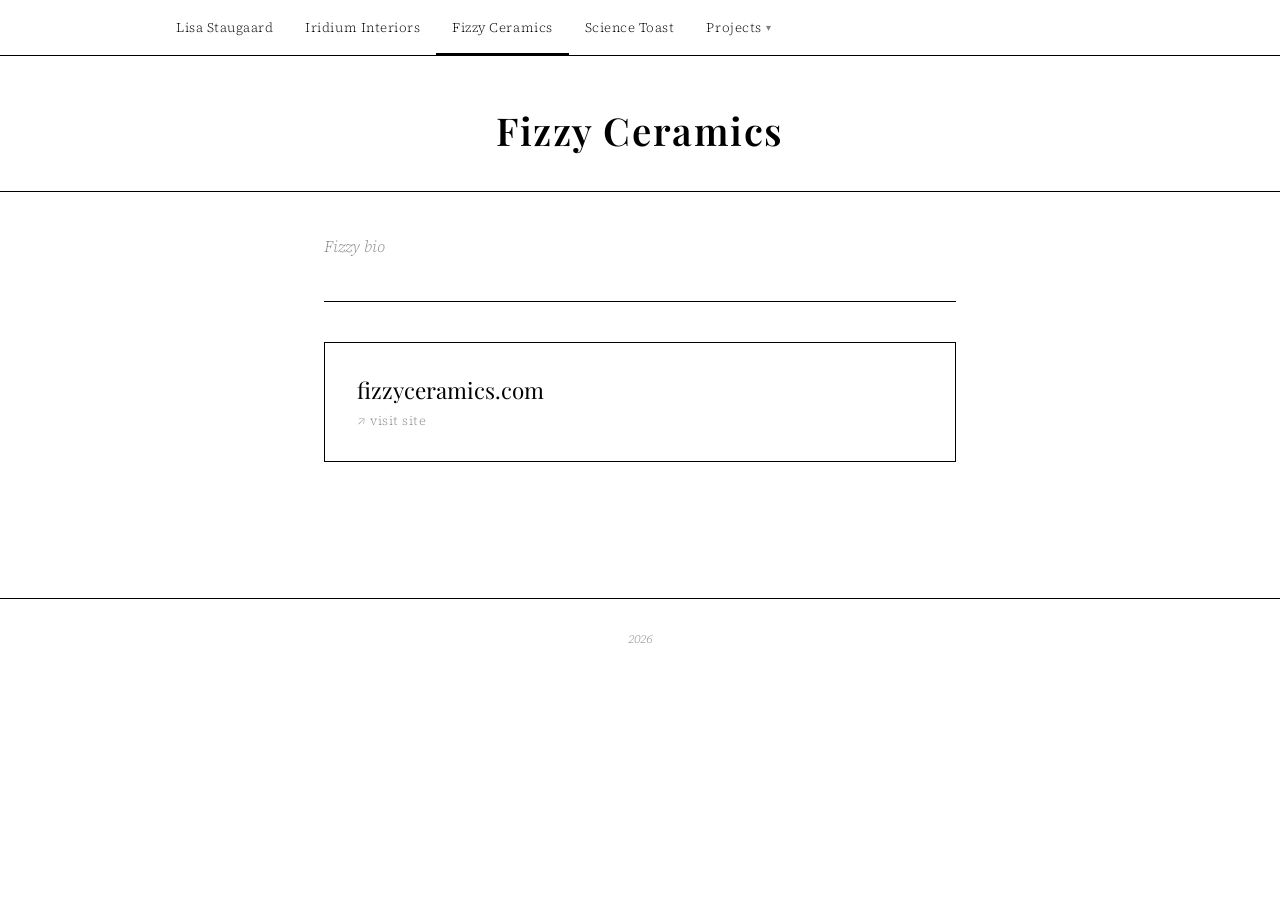
==== fizzy-ceramics.html @ 8173167d "begin page structure" ====
<!DOCTYPE html>
<html lang="en">
<head>
<meta charset="UTF-8">
<meta name="viewport" content="width=device-width, initial-scale=1.0">
<title>Fizzy Ceramics</title>
<link rel="stylesheet" href="style.css">
</head>
<body>

<div id="nav-placeholder"></div>

<header>
  <div class="site-name">Fizzy Ceramics</div>
</header>

<main>
  <p class="bio">Fizzy bio</p>
  <a class="ext-card" href="https://fizzyceramics.com" target="_blank" rel="noopener">
    <div class="ext-card-title">fizzyceramics.com</div>
    <div class="ext-card-url">↗ visit site</div>
  </a>
</main>

<footer>2026</footer>

<script src="nav.js"></script>
<script>renderNav('fizzy');</script>
</body>
</html>
---- style.css ----
@import url('https://fonts.googleapis.com/css2?family=Playfair+Display:ital,wght@0,400;0,600;1,400&family=Source+Serif+4:ital,opsz,wght@0,8..60,300;0,8..60,400;1,8..60,300&display=swap');

* { margin: 0; padding: 0; box-sizing: border-box; }

body {
  background: #fff;
  color: #000;
  font-family: 'Source Serif 4', Georgia, serif;
  font-weight: 300;
  min-height: 100vh;
}

/* ── Nav ── */
nav {
  border-bottom: 1px solid #000;
  padding: 0 2rem;
}

.nav-inner {
  max-width: 960px;
  margin: 0 auto;
  display: flex;
  align-items: center;
  gap: 0;
  flex-wrap: wrap;
}

.nav-link {
  font-family: 'Source Serif 4', Georgia, serif;
  font-size: 0.82rem;
  font-weight: 300;
  color: #000;
  text-decoration: none;
  letter-spacing: 0.04em;
  padding: 1.1rem 1rem;
  display: inline-block;
  border-bottom: 2px solid transparent;
  transition: border-color 0.15s;
  background: none;
  border-top: none;
  border-left: none;
  border-right: none;
  cursor: pointer;
  font-style: normal;
}

.nav-link:hover,
.nav-link.active {
  border-bottom: 2px solid #000;
}

/* ── Dropdown ── */
.nav-dropdown {
  position: relative;
}

.dropdown-toggle {
  display: flex;
  align-items: center;
  gap: 0.3rem;
}

.caret {
  font-size: 0.65rem;
  opacity: 0.5;
}

.dropdown-menu {
  display: none;
  position: absolute;
  top: 100%;
  left: 0;
  background: #fff;
  border: 1px solid #000;
  min-width: 140px;
  z-index: 100;
  flex-direction: column;
}

.dropdown-menu.open {
  display: flex;
}

.dropdown-item {
  font-family: 'Source Serif 4', Georgia, serif;
  font-size: 0.82rem;
  font-weight: 300;
  color: #000;
  text-decoration: none;
  padding: 0.7rem 1rem;
  border-bottom: 1px solid #eee;
  letter-spacing: 0.03em;
  transition: background 0.1s;
}

.dropdown-item:last-child { border-bottom: none; }
.dropdown-item:hover,
.dropdown-item.active { background: #f5f5f5; }

/* ── Page header ── */
header {
  border-bottom: 1px solid #000;
  padding: 3rem 0 2.2rem;
  text-align: center;
}

.site-name {
  font-family: 'Playfair Display', Georgia, serif;
  font-size: 2.4rem;
  font-weight: 600;
  letter-spacing: 0.04em;
  color: #000;
}

.page-subtitle {
  font-size: 0.85rem;
  font-weight: 300;
  font-style: italic;
  color: #888;
  margin-top: 0.4rem;
  letter-spacing: 0.02em;
}

/* ── Main content ── */
main {
  max-width: 680px;
  margin: 0 auto;
  padding: 0 1.5rem 6rem;
}

/* ── Bio placeholder ── */
.bio {
  padding: 2.5rem 0;
  border-bottom: 1px solid #000;
  font-size: 1rem;
  line-height: 1.8;
  color: #888;
  font-style: italic;
}

/* ── External link card ── */
.ext-card {
  display: block;
  margin: 2.5rem 0;
  padding: 2rem;
  border: 1px solid #000;
  text-decoration: none;
  color: #000;
  transition: background 0.15s;
}

.ext-card:hover { background: #f5f5f5; }

.ext-card-title {
  font-family: 'Playfair Display', Georgia, serif;
  font-size: 1.4rem;
  font-weight: 400;
}

.ext-card-url {
  font-size: 0.8rem;
  color: #888;
  margin-top: 0.4rem;
  letter-spacing: 0.04em;
}

.ext-card-bio {
  font-size: 0.95rem;
  color: #888;
  font-style: italic;
  margin-top: 0.8rem;
  line-height: 1.7;
}

/* ── Posts (Science Toast / Projects) ── */
.post {
  padding: 2rem 0;
  border-bottom: 1px solid #000;
  opacity: 0;
  transform: translateY(10px);
  animation: fadein 0.4s ease forwards;
}

@keyframes fadein {
  to { opacity: 1; transform: translateY(0); }
}

.post-image {
  width: 100%;
  max-height: 320px;
  object-fit: cover;
  display: block;
  margin-bottom: 1rem;
}

.post-title a {
  font-family: 'Playfair Display', Georgia, serif;
  font-size: 1.25rem;
  font-weight: 400;
  color: #000;
  text-decoration: none;
  line-height: 1.35;
}

.post-title a:hover { text-decoration: underline; }

.post-blurb {
  margin-top: 0.55rem;
  font-size: 0.95rem;
  color: #000;
  line-height: 1.7;
  font-weight: 300;
}

.loading {
  padding: 4rem 0;
  text-align: center;
  font-style: italic;
  font-size: 0.95rem;
}

.error {
  padding: 3rem 0;
  font-style: italic;
  font-size: 0.9rem;
  color: #888;
}

/* ── Footer ── */
footer {
  text-align: center;
  padding: 2rem;
  font-size: 0.75rem;
  border-top: 1px solid #000;
  font-style: italic;
  color: #888;
}
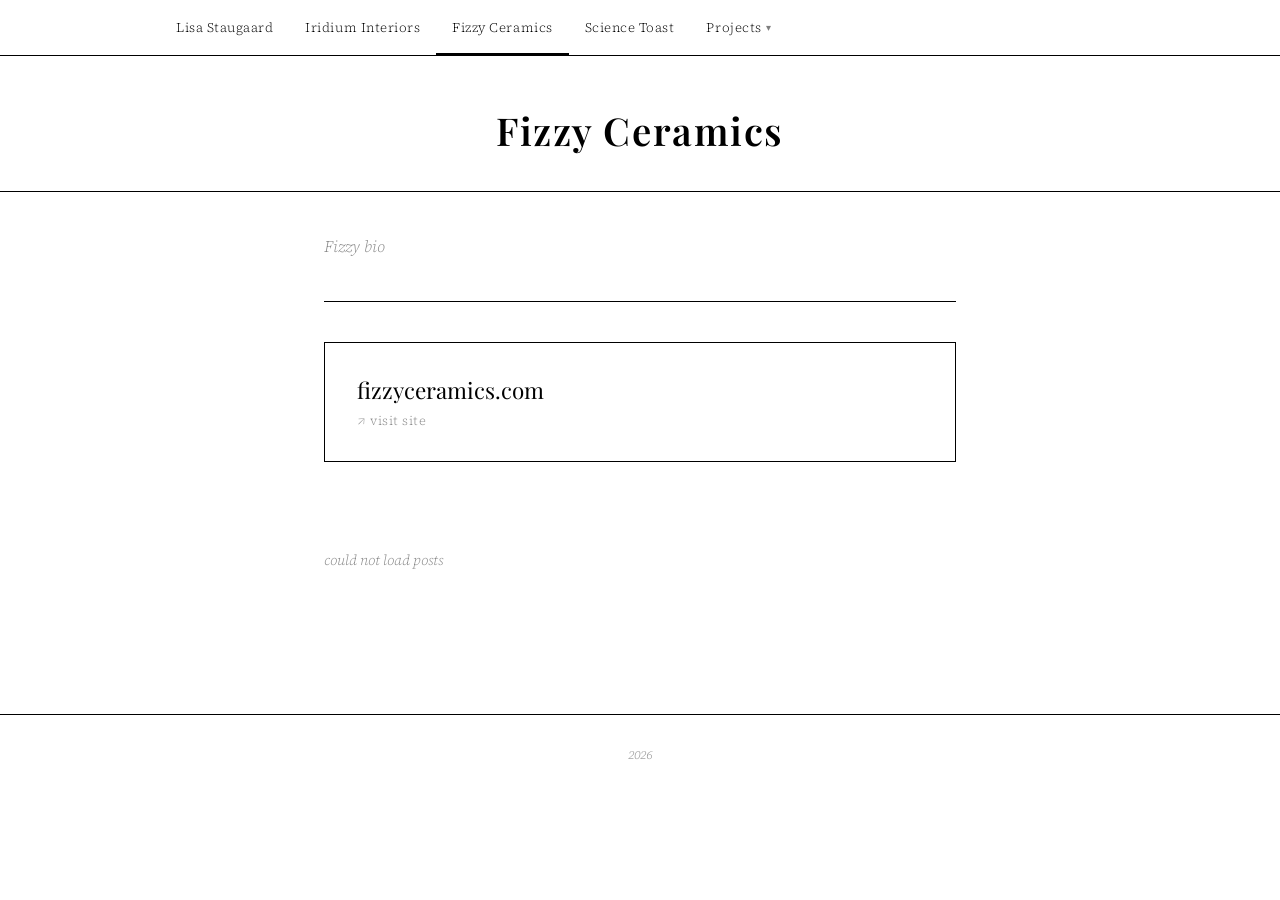
==== commit f7c9387c: "updated pages" ====
--- a/fizzy-ceramics.html
+++ b/fizzy-ceramics.html
@@ -20,11 +20,16 @@
     <div class="ext-card-title">fizzyceramics.com</div>
     <div class="ext-card-url">↗ visit site</div>
   </a>
+  <div id="posts"><div class="loading">loading&hellip;</div></div>
 </main>
 
 <footer>2026</footer>
 
 <script src="nav.js"></script>
-<script>renderNav('fizzy');</script>
+<script src="sheet.js"></script>
+<script>
+  renderNav('fizzy');
+  loadPosts('fizzy', 'posts');
+</script>
 </body>
 </html>
